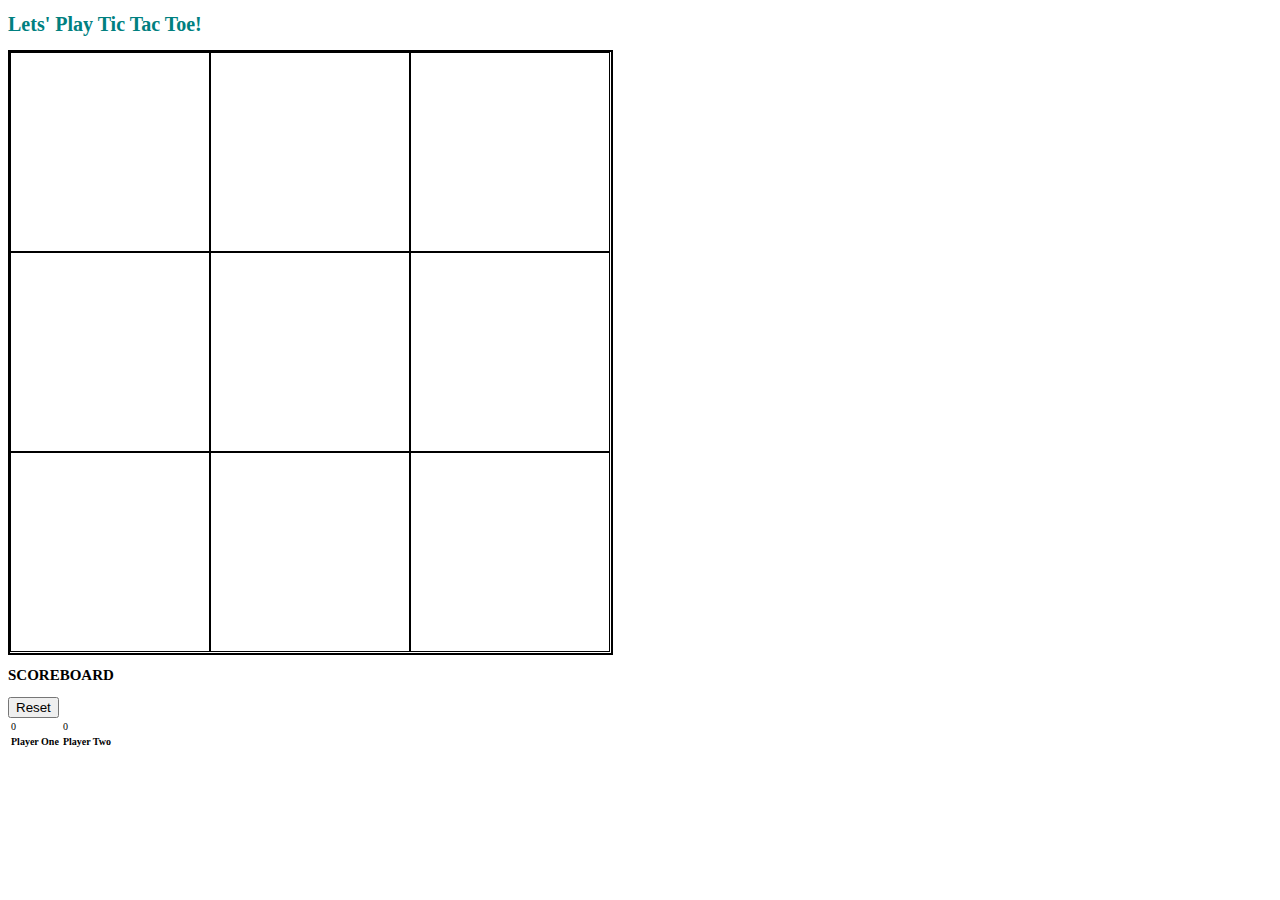
==== index.html @ 0a829ae6 "-first commit" ====
<!-- Team Members: Zahmir, Nyah, Vanessa, Josh, Eric, Finesse, Asiah -->

<!DOCTYPE html>
<html lang="en" dir="ltr">
  <head>
    <meta charset="utf-8">
    <title>Tic Tac Toe</title>
    <link rel="stylesheet" href="css/style.css">
  </head>
  <body>
    <h1>Lets' Play Tic Tac Toe!</h1>
    <span class="winMessage"></span>
    <section id="displayBoard">
      <section id="topSquareLeft" class="grid" value="0"></section>
      <section id="topSquareMid" class="grid" value="1"></section>
      <section id="topSquareRight" class="grid" value="2"></section>
      <section id="midSquareLeft"class="grid" value="3"></section>
      <section id="midSquareMid" class="grid" value="4"></section>
      <section id="midSquareRight" class="grid" value="5"></section>
      <section id="bottomSquareleft" class="grid" value="6"></section>
      <section id="bottomSquareMid" class="grid" value="7"></section>
      <section id="bottomSquareRight" class="grid" value="8"></section>
    </section>
    <section class="">
      <h2>SCOREBOARD</h2>
      <button id="resetButton" onClick="window.location.reload();">Reset</button>
      <table>
        <tbody>
          <tr>
            <td id="PlayerOne">0</td>
            <td id="PlayerTwo">0</td>
          </tr>
        </tbody>
        <tfoot>
          <tr>
            <th>Player One</th>
            <th>Player Two</th>
          </tr
      </table>
    </section>
    <script type="text/javascript" src="./js/main2.js"></script>
  </body>
</html>
---- css/style.css ----
/* <!-- Team Members: Zahmir, Nyah, Vanessa, Josh, Eric, Finesse, Asiah --> */
*{
  box-sizing:border-box;
}
html {
  font-size: 10px;
}
h1 {
  color: teal;
}
.winMessage{
  font-size: 3rem;

}
#displayBoard {
  border: 2px solid black;
  height:605px;
  width:605px;
}

.grid {
  height:200px;
  width: 200px;
  border: 1px solid black;
  float: left;
  font-size: 20rem;
  display: flex;
  justify-content: center;
  font-family: helvetica;
}
.noClick{
  pointer-events: none;
}



/* section section{
 height:100px;
 width: 33%;
 float:left;
} */
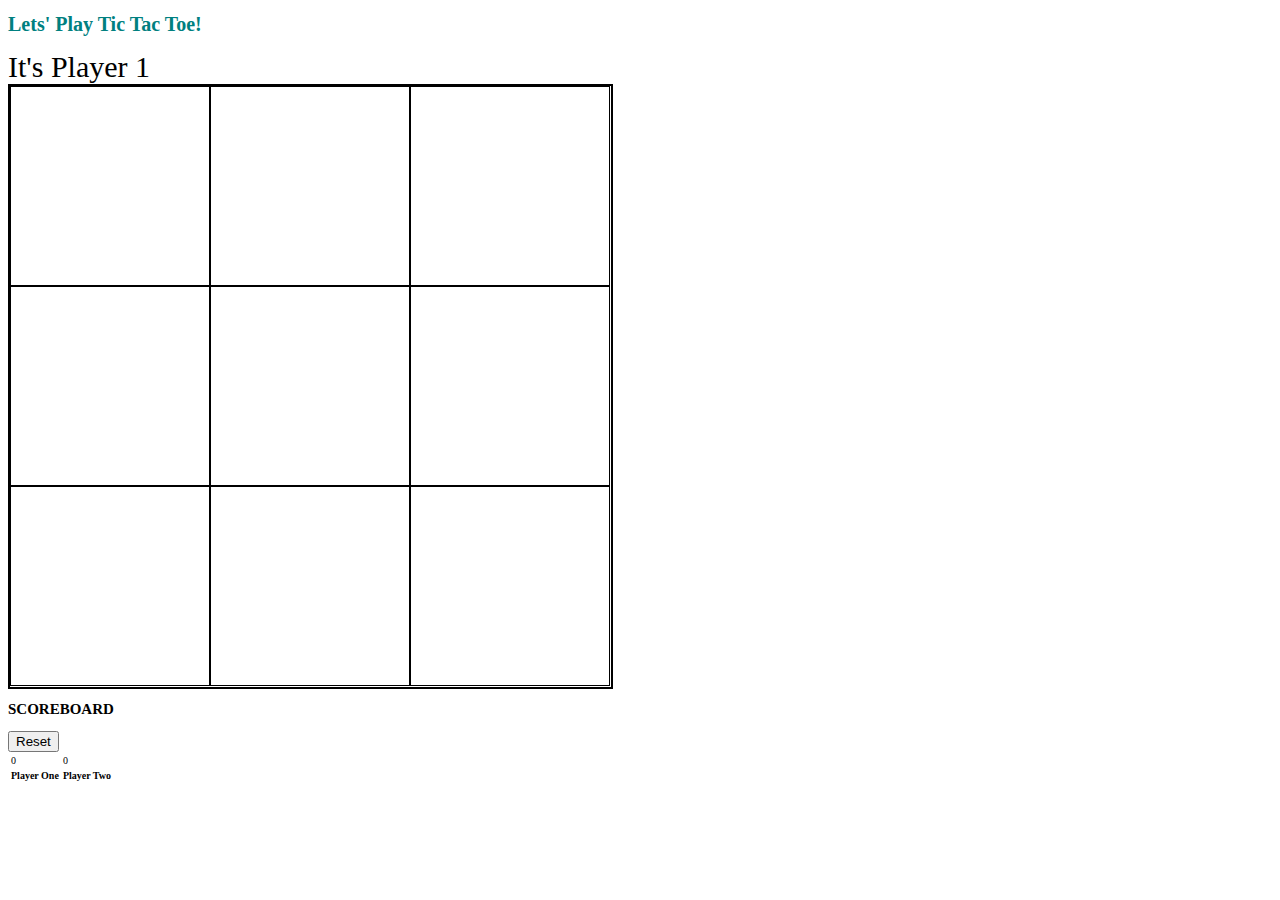
==== commit 772b4d20: "first commit 2.0" ====
--- a/index.html
+++ b/index.html
@@ -9,7 +9,7 @@
   </head>
   <body>
     <h1>Lets' Play Tic Tac Toe!</h1>
-    <span class="winMessage"></span>
+    <span class="winMessage"> It's Player 1 </span>
     <section id="displayBoard">
       <section id="topSquareLeft" class="grid" value="0"></section>
       <section id="topSquareMid" class="grid" value="1"></section>
@@ -23,7 +23,7 @@
     </section>
     <section class="">
       <h2>SCOREBOARD</h2>
-      <button id="resetButton" onClick="window.location.reload();">Reset</button>
+      <button id="resetButton">Reset</button>
       <table>
         <tbody>
           <tr>
@@ -35,9 +35,9 @@
           <tr>
             <th>Player One</th>
             <th>Player Two</th>
-          </tr
+          </tr>
       </table>
     </section>
-    <script type="text/javascript" src="./js/main2.js"></script>
+    <script type="text/javascript" src="./js/main.js"></script>
   </body>
 </html>
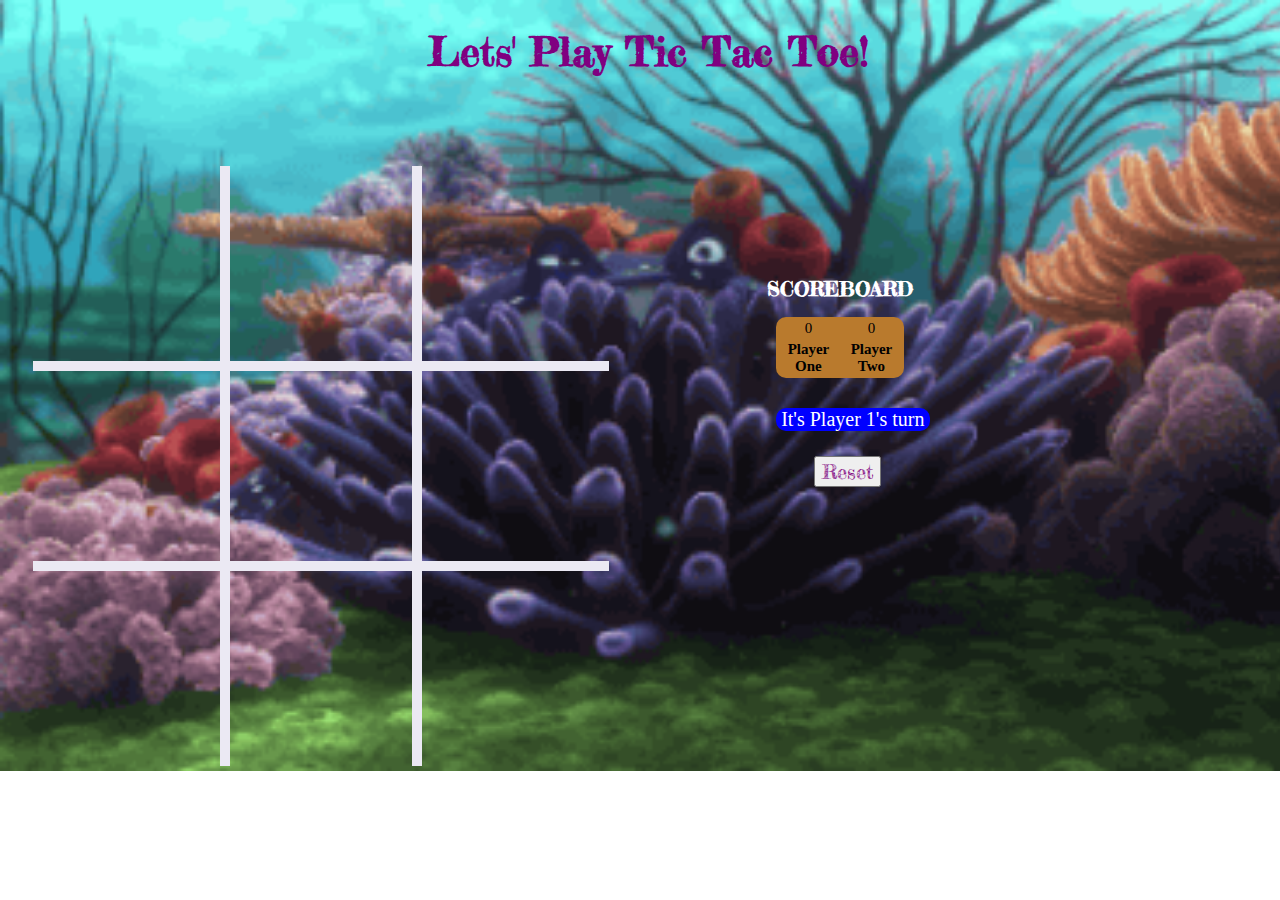
==== commit b5bf251d: "-ADDED game screenshot and ADDED CSS" ====
--- a/index.html
+++ b/index.html
@@ -5,11 +5,11 @@
   <head>
     <meta charset="utf-8">
     <title>Tic Tac Toe</title>
+    <link href="https://fonts.googleapis.com/css?family=Fredericka+the+Great&display=swap" rel="stylesheet">
     <link rel="stylesheet" href="css/style.css">
   </head>
   <body>
     <h1>Lets' Play Tic Tac Toe!</h1>
-    <span class="winMessage"> It's Player 1 </span>
     <section id="displayBoard">
       <section id="topSquareLeft" class="grid" value="0"></section>
       <section id="topSquareMid" class="grid" value="1"></section>
@@ -23,7 +23,6 @@
     </section>
     <section class="">
       <h2>SCOREBOARD</h2>
-      <button id="resetButton">Reset</button>
       <table>
         <tbody>
           <tr>
@@ -37,6 +36,8 @@
             <th>Player Two</th>
           </tr>
       </table>
+      <span class="winMessage"> It's Player 1's turn </span>
+      <button id="resetButton">Reset</button>
     </section>
     <script type="text/javascript" src="./js/main.js"></script>
   </body>
--- a/css/style.css
+++ b/css/style.css
@@ -5,37 +5,177 @@
 html {
   font-size: 10px;
 }
+body{
+  background-image: url(images/giphy.gif);
+  background-size: cover;
+  background-repeat: no-repeat;
+  display: block;
+  width: 100%;
+  height:100%;
+}
 h1 {
-  color: teal;
+  color: purple;
+  text-align: center;
+  display: block;
+  font-family: 'Fredericka the Great' ;
+  font-size: 40px;
+  margin-bottom: 70px;
 }
-.winMessage{
-  font-size: 3rem;
+h2 {
+  color: white;
+  text-align: center;
+  display: block;
+  font-family: 'Fredericka the Great' ;
+  font-size: 2rem;
+  margin-top:200px;
+  padding-right: 22%;
+}
+span {
+  display: block;
+  /* text-align: end; */
+  margin-top: 30px;
+  font-size: 2rem;
+  margin-left: 60%;
+  margin-right: 28%;
+  background-color: blue;
+  color: white;
+  border-radius: 10px;
+  text-align: center;
 
 }
+button{
+  font-size: 2rem;
+  color: purple;
+  font-family: 'Fredericka the Great' ;
+   margin-top: 25px;
+   margin-left: 11%;
+}
 #displayBoard {
-  border: 2px solid black;
+  /* border: 2px solid black; */
   height:605px;
-  width:605px;
+  width:50%;
+  clear:both;
+  float:left;
+  margin: 20px 0 0 25px;
 }
 
 .grid {
   height:200px;
-  width: 200px;
-  border: 1px solid black;
+  width: 30%;
+  border: 5px solid #ebe9f3;
   float: left;
   font-size: 20rem;
+  color:pink;
   display: flex;
   justify-content: center;
   font-family: helvetica;
 }
+#topSquareLeft, #midSquareLeft, #bottomSquareleft{
+  border-left:none;
+}
+#topSquareMid, #topSquareLeft, #topSquareRight{
+  border-top:none;
+}
+#topSquareRight, #midSquareRight, #bottomSquareRight{
+  border-right:none
+}
+#bottomSquareMid, #bottomSquareleft, #bottomSquareRight{
+  border-bottom:none;
+}
+.score{
+  /* margin: 0 40% 0 40%; */
+  font-family: 'Fredericka the Great' ;
+  color:#ebe9f3;
+  float:left;
+  margin-left: 25px;
+  font-size:30px;
+  padding: 100px 0 0 50px;
+}
+
 .noClick{
   pointer-events: none;
+}
+table{
+  display: block;
+  margin-left: 60%;
+  background-color: rgb(185, 122, 45);
+  width: 10%;
+  border-radius: 10px;
+}
+tr{
+  text-align: center;
+  font-size: 1.5rem;
+}
+
+/* Tablet */
+@media screen and (max-width:900px){
+  .grid{
+    height:150px;
+    font-size: 10rem;
+  }
+  .score {
+    font-size:20px;
+  }
+  .winMessage{
+    font-size:35px;
+    color:Purple;
+  }
+  #displayBoard{
+    display: block;
+    width: 100%;
+ 
+ 
+ 
+ }
+ h2{
+  padding-left: 20%;
+}
+ table{
+   margin: auto;
+   height: 100px;
+   width: 30%;
+}
+tbody{
+  height: 100%;
+}
+span{
+  width:50%;
+  margin: auto;
+  margin-top: 40px;
+}
+button{
+  width: 30%;
+  margin-left: 35%;
+}
+
 }
 
 
 
-/* section section{
- height:100px;
- width: 33%;
- float:left;
-} */
+
+
+
+
+/* Phone */
+@media screen and (max-width:750px){
+#displayBoard{
+   display: block;
+   width: 100%;
+
+}
+h2{
+  padding-left: 20%;
+}
+table{
+ margin: auto;
+}
+span{
+  width:50%;
+  margin: auto;
+  margin-top: 40px;
+}
+button{
+  width: 30%;
+  margin-left: 35%;
+}
+}
